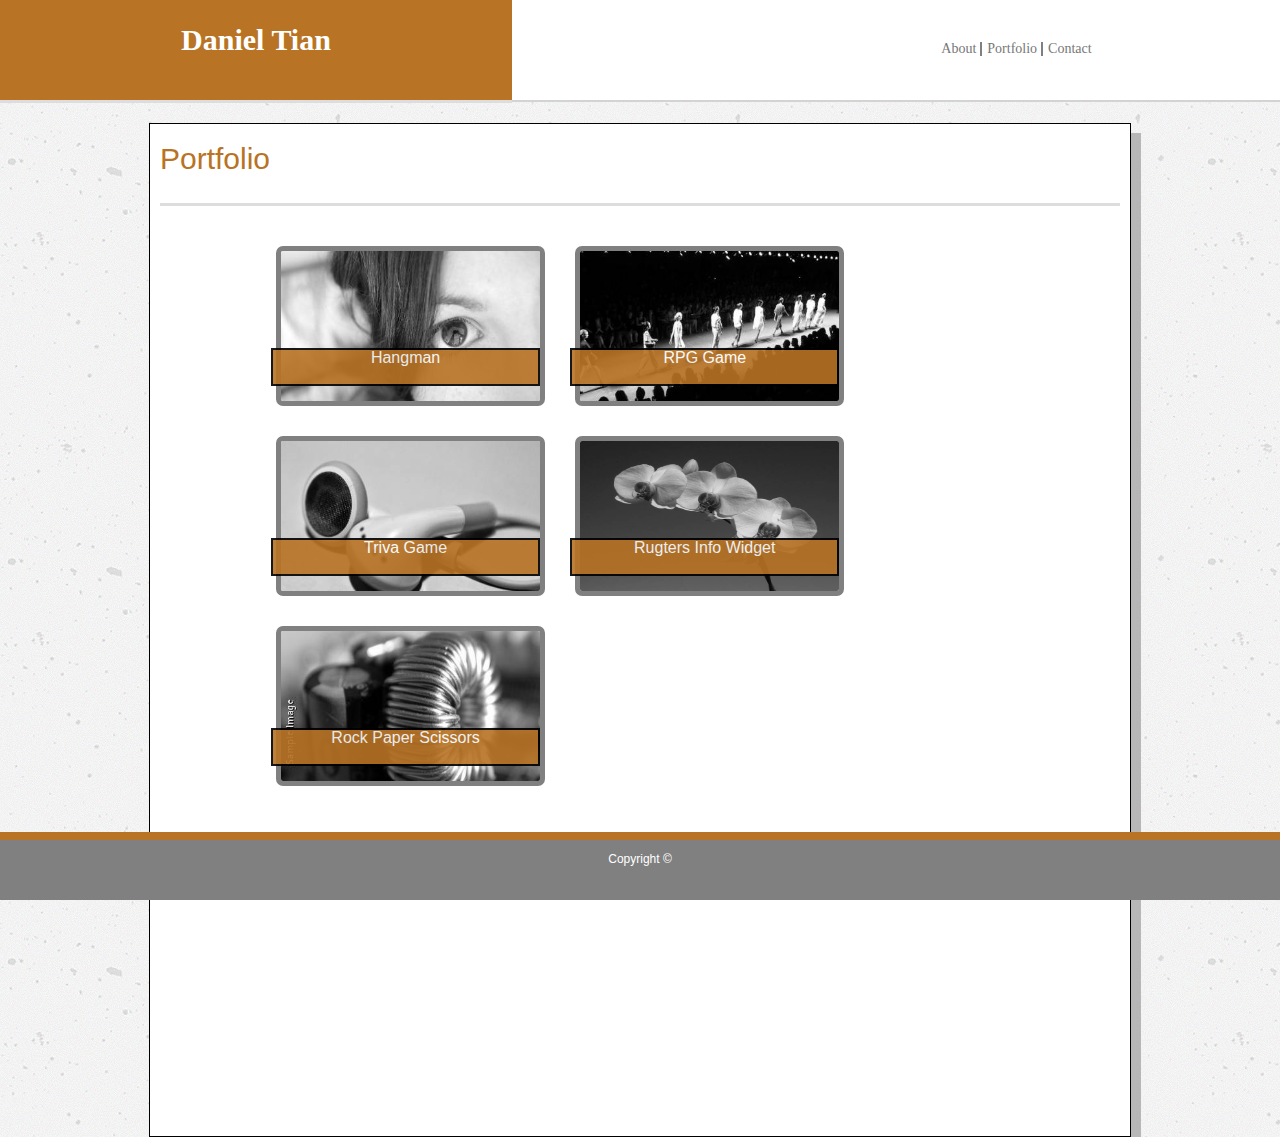
==== portfolio.html @ c0d9267f "uploading entire project" ====
<!DOCTYPE html>
<html lang="english">
    <head>
        <title>Portfolio</title>
        <link rel="stylesheet" type="text/css" href="assets/css/reset.css">
        <link rel="stylesheet" type="text/css" href="assets/css/styles.css">
        <meta name="viewport" content="width=device-width, initial-scale=1">
    </head>
    <body>
        <header>
                <div id="master-head">
                        <h1 id="title">Daniel Tian</h1>
                                <nav id="nav-bar">
                                        <a href="index.html">About</a>
                                        <a href="portfolio.html">Portfolio</a>
                                        <a href="contact.html">Contact</a>
                                </nav>
                 </div> 
        </header>
        <section>
                 <h1 id="portfolio-title">Portfolio</h1>
                <div class="project-content">
                        <div class="project-container">
                                <img class="projects" src="assets/images/placeholder.jpeg" alt="img1"><a href="#"><span class="text-block hover">Hangman</span></a>
                        </div>
                        <div class="project-container">
                                <img class="projects" src="assets/images/project2.jpeg" alt="img2"> <a href="#"><span class="text-block hover">RPG Game</span></a>
                        </div>
                        <div class="project-container">
                                <img class="projects" src="assets/images/project3.jpeg" alt="img3"><a href="#"><span class="text-block hover">Triva Game</span></a>
                        </div>
                        <div class="project-container">
                                <img class="projects" src="assets/images/project4.jpeg" alt="img4"><a href="#"><span class="text-block hover">Rugters Info Widget</span></a>
                        </div>
                        <div class="project-container">
                                <img class="projects" src="assets/images/project5.jpeg" alt="img5"><a href="#"><span class="text-block hover">Rock Paper Scissors</span></a>
                        </div> 
                </div>
        </section>

        <footer class="footer"><span id="copyright">Copyright &#169;</span></footer>
    </body>


</html>
---- assets/css/styles.css ----
/* General */
body{
    margin: 0 auto;
    background-image: url("../images/concrete-texture.png");
    font-family: 'Arial', 'Helvetica Neue', Helvetica, sans-serif;
}

h1,
h2,
p {
  margin-bottom: 20px;
}

p:last-child {
    margin-bottom: 0;
  }

h1{
    padding-bottom: 20px;
  font-size: 30px;
  line-height: 49px;
  border-bottom: 3px solid #dddddd;
}

h2{
  font-size: 22px;
}
/* NavBar */
header{
    background-color: white;
    font-family: 'Georgia', Times, "Times New Roman", serif;
    height: 100px;
    width: 100%;
    border-bottom: 2px solid lightgray;
}

#title{
    float: left;
    color:white; 
    background-color: #b87324;
    width: 40%;
    height: 80%;
    font-family: Georgia, Times, "Times New Roman", serif;
    font-size: 30px;
    font-weight: 700;
    line-height: 80px;
    color: #ffffff;
    text-align: center;

}

#nav-bar{
    width: 40%;
    float: right;
    margin-top: 30px;
    padding: 10px;
    background-color: #ffffff;
    text-align: center;
    justify-content: center;
}



#nav-bar a{
    font-size: 14px;
    text-decoration: none;
    color: #777777;
    display: inline-block;
    padding-left: 5px;
    border-left: 2px solid gray;
}

#nav-bar a:first-child {
    border-left: 0 none;
  }

#nav-bar a:hover{

    color: #b87324;

}

/*Body*/
section{
    margin: 0 auto;
    width: 960px;
    background: white;
    border: 1px solid black;
    clear: both;
    padding: 10px;
    box-shadow: 10px 10px rgb(184, 183, 183);
}


/*Footer*/
.footer {
    position: fixed;
    left: 0;
    bottom: 0;
    height: 50px;
    width: 100%;
    background-color: gray;
    border-top: 8px solid #b87324;
    margin-top: -50px;
    padding-top: 10px;
    color: white;
    text-align: center;
  }

  #copyright{
      font-size: 12px;
      padding-top:10px;
  }


/*index.html*/
.about-me{
    background-color: white;
}
#about-title{
    color: #b87324;
    padding: 20px;
    border-bottom: 3px solid #dddddd;
}

#profile-pic{
    float: left;
    margin: 10px;
    border: 2px solid black;
    display: block;
}

p{
    color:#777777; 
    font-size: 15px;
    line-height: 30px;
    padding: 20px;
}
 #paragraph1{
     margin-left: 0px;
 }

 #paragraph2{
     margin-bottom: 0px;
 }


/* contact.html CSS*/

#contact-title{
    color: #b87324;
    padding-bottom: 20px;
    border-bottom: 3px solid #dddddd;
    }
    
    #name{
    
        padding: 5px;
    
    }
    
    label{
        color:#777777; 
        font-size: 16px;
        margin-bottom: 10px;
    }
    
    input[type="text"], input[type="email"], textarea{
        border: 1px solid black;
        padding: 5px;
        width: 90%;
    }
    
    input[type="text"]::placeholder { /* Chrome, Firefox, Opera, Safari 10.1+ */
        color: gray;
        opacity: 1; /* Firefox */
      }
    
    
    input[type=submit]{
        width: 10%;
        height: 35px;
        background-color: #b87324;
        color: white;
        padding: 5px;
        border: none;
        cursor: pointer;
     }

/* Portfolio.html */

#portfolio-title{
    color: #b87324;
    padding-bottom: 20px;
    border-bottom: 3px solid #dddddd;
}

.project-content{
    margin-left: 10%;
    height: 100vh;
}

.project-container{
  position: relative;
  width: 30%;
  height: 150px;
  padding: 10px;
  float: left;
  margin: 10px;

}

.projects{
    height: 100%;
    width: 100%;
    z-index: -1;
    border: 5px solid gray; 
    border-radius: 7px;
}


.text-block{
    width: 95%;
    height: 20%;
    border: 2px black solid;
    position: absolute;
    bottom:20px;
    right: 5px;
    background-color: #b87324;
    color: white;
    opacity: 0.9;
    text-align: center;
  }

  .text-block:hover {
    transform: scale(1.05);
    box-shadow: 0 10px 10px rgb(184, 183, 183);
  }
  

 /* Media query condiitons */
 @media screen and (max-width: 980px) and (min-width: 768px){

    /* Responsive changes for nav-bar */
    #title{
        margin-left: 10px;
    }

    #nav-bar{
        margin-right: 10px;

    }
    
    /* Responsive changes for contents in the body */
    section{
        margin: auto 0;
        width: 95%;
      }

      /* Responsive changes for contents in the index.html */
      p{
          font-size: 17px;
      }

  }

  @media screen and (max-width: 768px) and (min-width: 640px){
    /* Responsive changes for nav-bar */
    #nav-bar a{
    font-size: 16px;
    }

    /* Responsive changes for contents in the body */
    section{
        margin: 10px;
        width: 90%;
      }

      p{
          font-size: 17px;
      }

  }

  @media screen and (max-width: 640px){
/* Responsive changes for nav-bar */
    header{
        width: 100%;
    }

    #title{
        width: 100%;
        margin-bottom: 0;
    }

    #nav-bar{
        margin-top: 0px;
        width: 100%;

    }
/* Responsive changes for contents in the body */
    section{
        width: 80%;
    }

/* Responsive changes for contents in the body for index.html */
    img{
        width: 40%;
        height: auto;
    }

/* Responsive changes for contents in the body for contact.html */
    input[type=submit]{
        width: 20%;
    }

    /* Responsive changes for contents in the body for portfolio.html */
    .project-container{
        width: 80%;
        float: none;
    }
  }
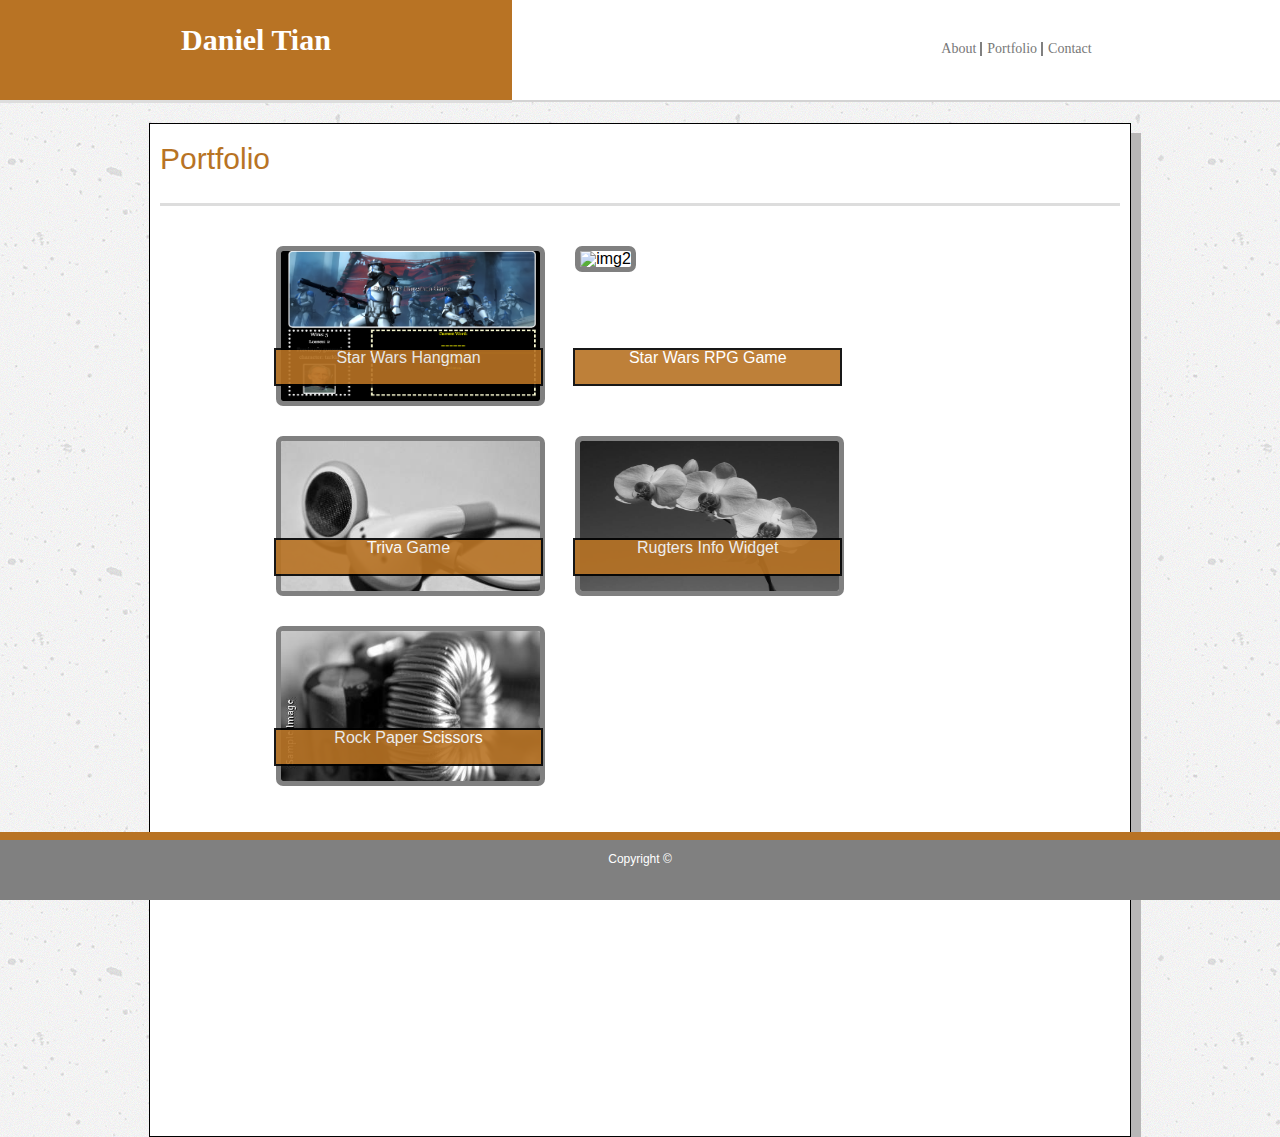
==== commit 00a2c351: "adding Star Wars RPG link to Portfolio" ====
--- a/portfolio.html
+++ b/portfolio.html
@@ -21,10 +21,10 @@
                  <h1 id="portfolio-title">Portfolio</h1>
                 <div class="project-content">
                         <div class="project-container">
-                                <img class="projects" src="assets/images/placeholder.jpeg" alt="img1"><a href="#"><span class="text-block hover">Hangman</span></a>
+                                <img class="projects" src="assets/images/hangman.png" alt="img1"><a href="https://ddtian38.github.io/Word-Guess-Game/"><span class="text-block hover">Star Wars Hangman</span></a>
                         </div>
                         <div class="project-container">
-                                <img class="projects" src="assets/images/project2.jpeg" alt="img2"> <a href="#"><span class="text-block hover">RPG Game</span></a>
+                                <img class="projects" src="assets/images/starwarsRPG.png" alt="img2"> <a href="https://ddtian38.github.io/unit-4-game/"><span class="text-block hover">Star Wars RPG Game</span></a>
                         </div>
                         <div class="project-container">
                                 <img class="projects" src="assets/images/project3.jpeg" alt="img3"><a href="#"><span class="text-block hover">Triva Game</span></a>
--- a/assets/css/styles.css
+++ b/assets/css/styles.css
@@ -225,7 +225,7 @@
     border: 2px black solid;
     position: absolute;
     bottom:20px;
-    right: 5px;
+    right: 2px;
     background-color: #b87324;
     color: white;
     opacity: 0.9;
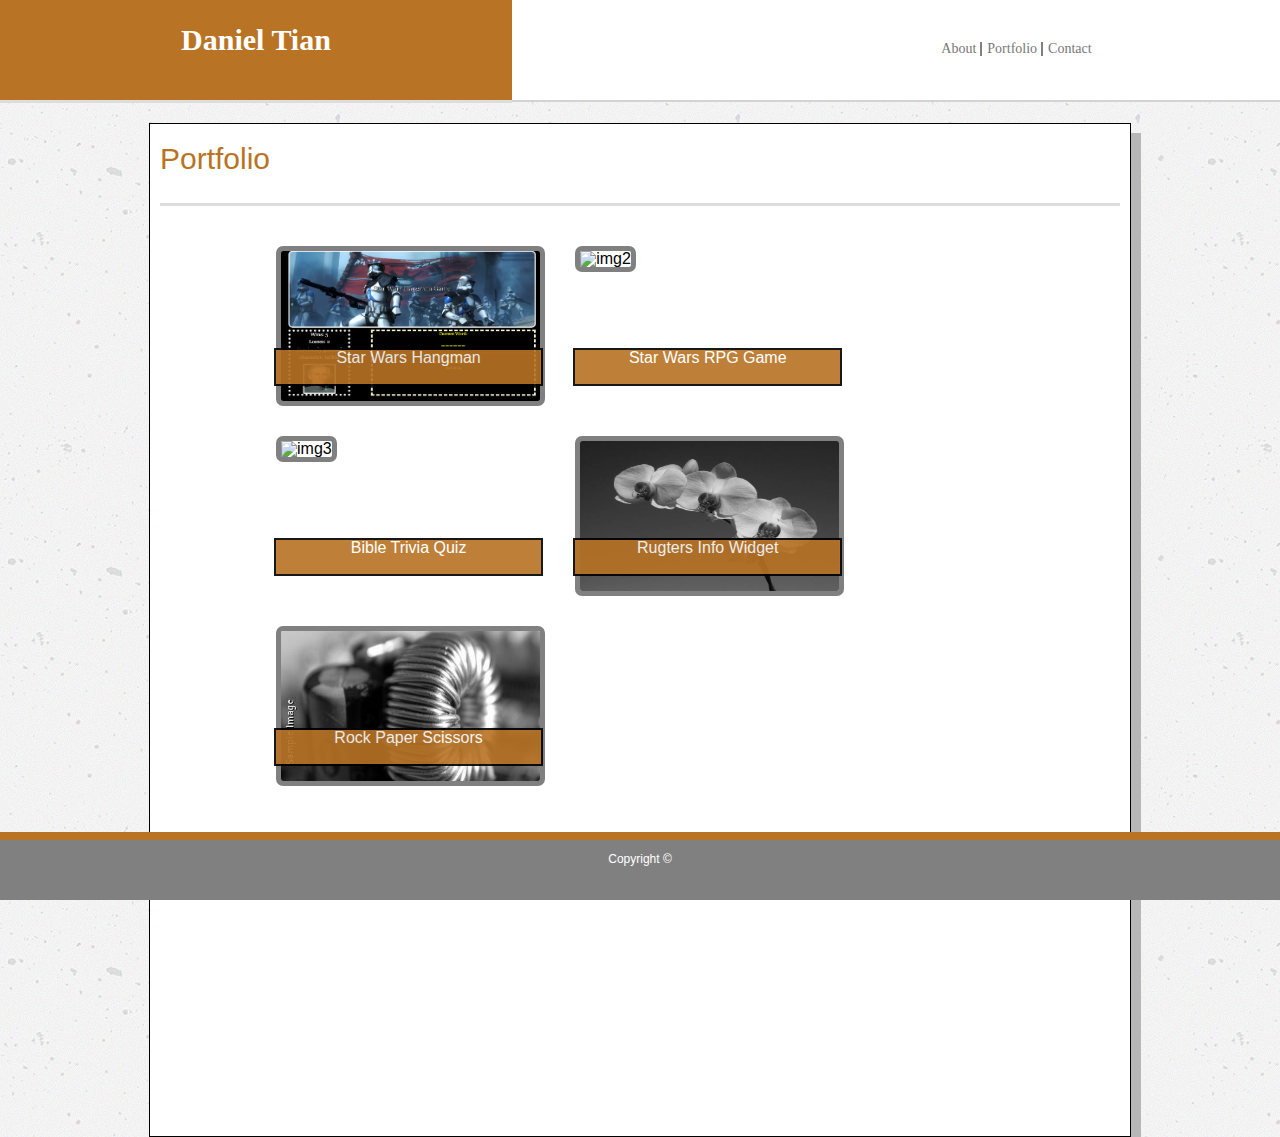
==== commit 42e25bd7: "added Bible TTrivia project to portfolio.html" ====
--- a/portfolio.html
+++ b/portfolio.html
@@ -27,7 +27,7 @@
                                 <img class="projects" src="assets/images/starwarsRPG.png" alt="img2"> <a href="https://ddtian38.github.io/unit-4-game/"><span class="text-block hover">Star Wars RPG Game</span></a>
                         </div>
                         <div class="project-container">
-                                <img class="projects" src="assets/images/project3.jpeg" alt="img3"><a href="#"><span class="text-block hover">Triva Game</span></a>
+                                <img class="projects" src="assets/images/bible-trivia.png" alt="img3"><a href="https://ddtian38.github.io/TriviaGame/"><span class="text-block hover">Bible Trivia Quiz</span></a>
                         </div>
                         <div class="project-container">
                                 <img class="projects" src="assets/images/project4.jpeg" alt="img4"><a href="#"><span class="text-block hover">Rugters Info Widget</span></a>
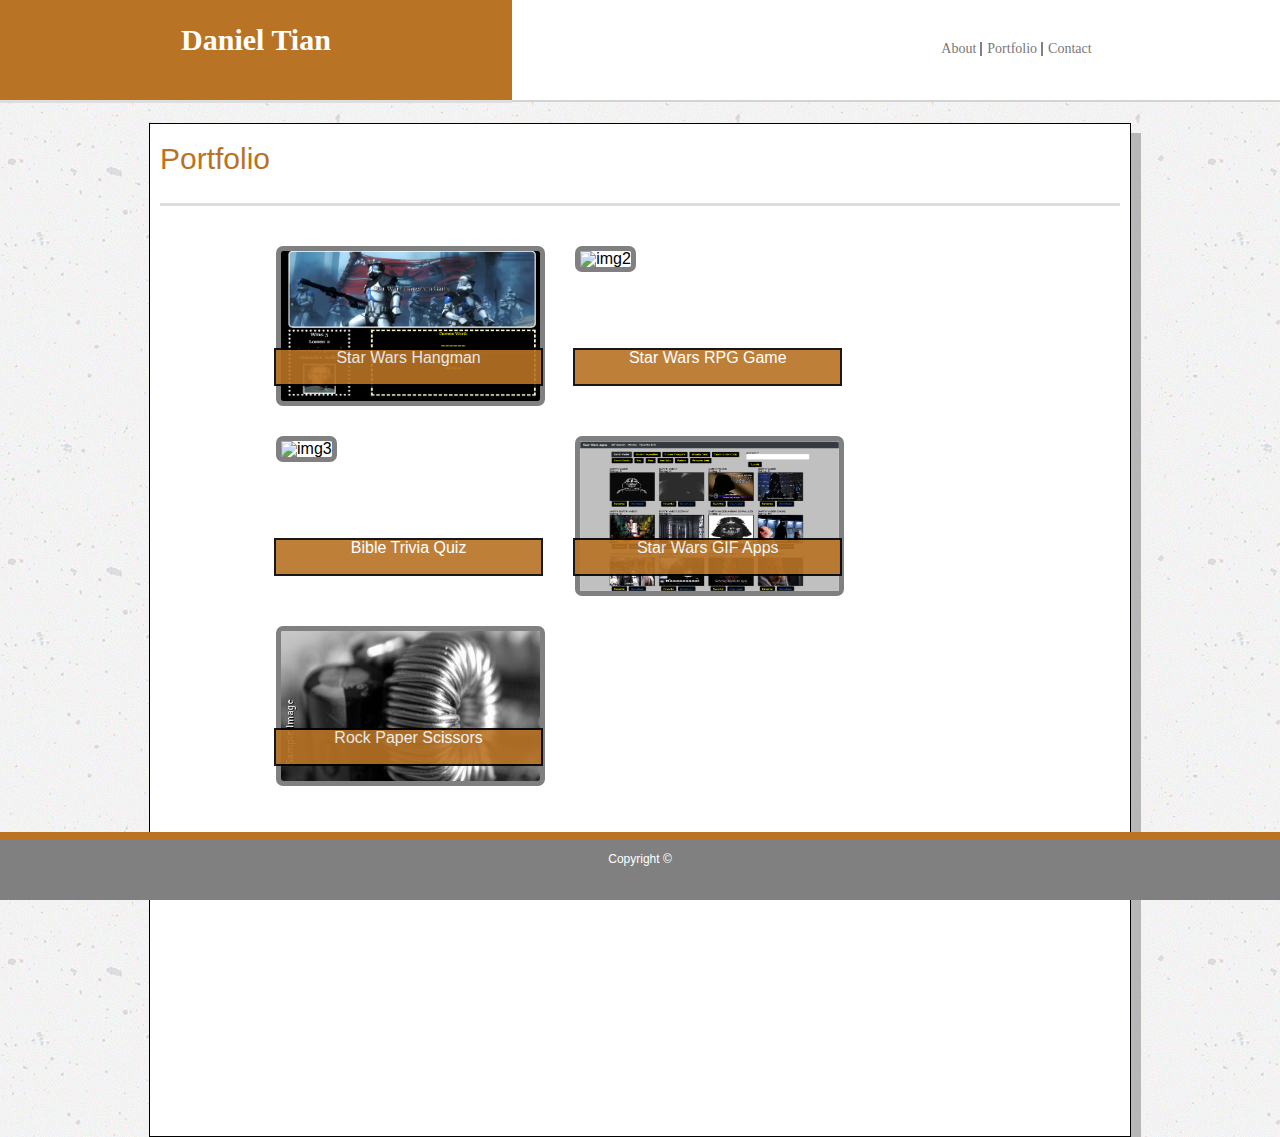
==== commit 24cfbb61: "added project 4 to portfolio.html" ====
--- a/portfolio.html
+++ b/portfolio.html
@@ -30,7 +30,7 @@
                                 <img class="projects" src="assets/images/bible-trivia.png" alt="img3"><a href="https://ddtian38.github.io/TriviaGame/"><span class="text-block hover">Bible Trivia Quiz</span></a>
                         </div>
                         <div class="project-container">
-                                <img class="projects" src="assets/images/project4.jpeg" alt="img4"><a href="#"><span class="text-block hover">Rugters Info Widget</span></a>
+                                <img class="projects" src="assets/images/star-wars-gif-app.png" alt="img4"><a href="https://ddtian38.github.io/gif-api/index.html"><span class="text-block hover">Star Wars GIF Apps</span></a>
                         </div>
                         <div class="project-container">
                                 <img class="projects" src="assets/images/project5.jpeg" alt="img5"><a href="#"><span class="text-block hover">Rock Paper Scissors</span></a>
